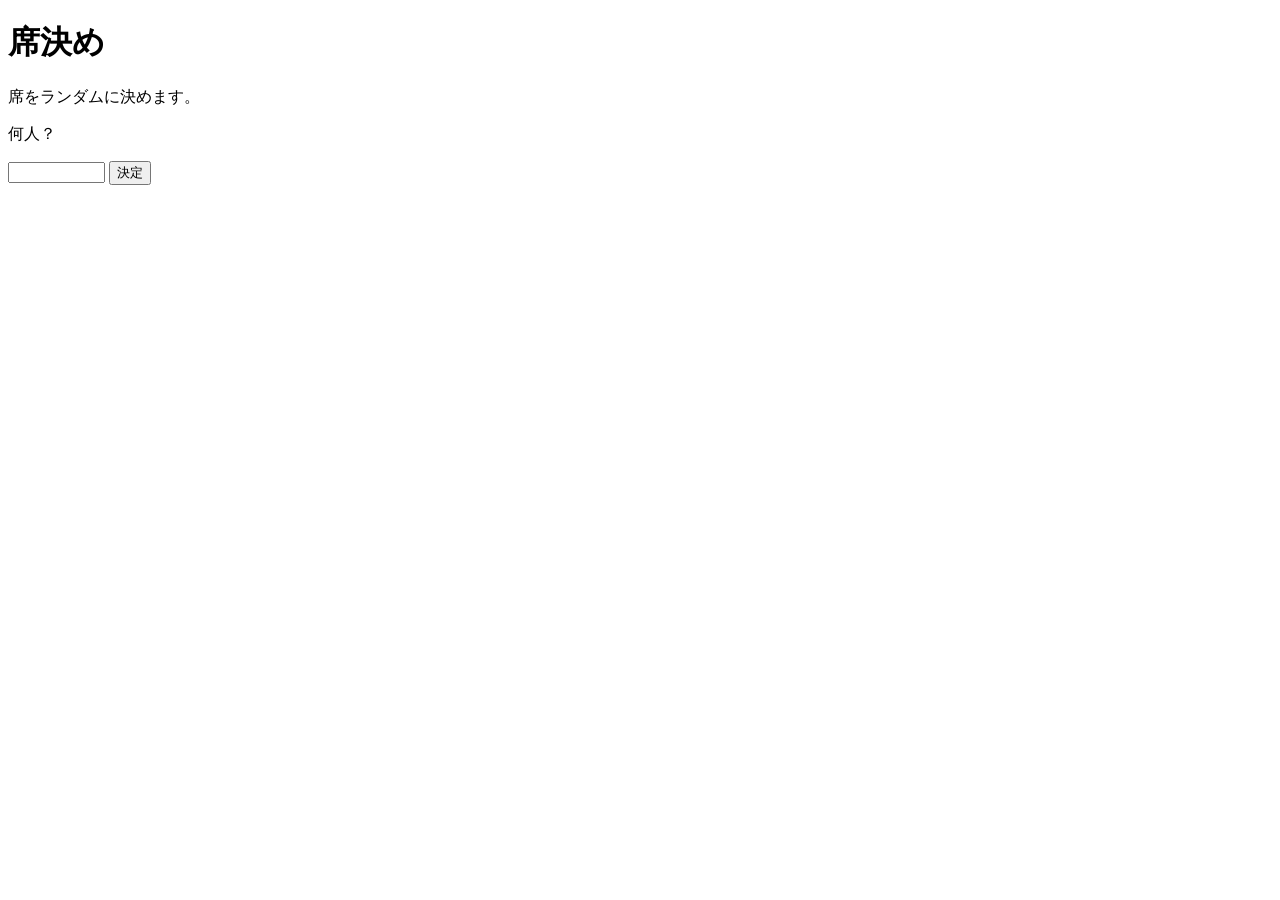
==== seatingDecider.html @ df7dba28 "Create seatingDecider.html" ====
<!DOCTYPE html>
<html lang="js">
<head>
    <meta charset="UTF-8">
    <meta name="viewport" content="width=device-width, initial-scale=1.0">
    <meta http-equiv="X-UA-Compatible" content="ie=edge">
    <title>席決め</title>
    <link rel="stylesheet" href="seatingDecider.css">
</head>
<body>
    <header>
        <h1>席決め</h1>
        <p>席をランダムに決めます。</p>
    </header>

    <div id="numInput-area">
        <p>何人？</p>
        <input type="text" id="numOfPeople" size="10px">
        <button id="decideNumOfPeople">決定</button>
    </div>

    <div id="nameInput-area">

    </div>

    <div id="result-area">

    </div>
    <script src="seatingDecider.js"></script>
</body>
</html>
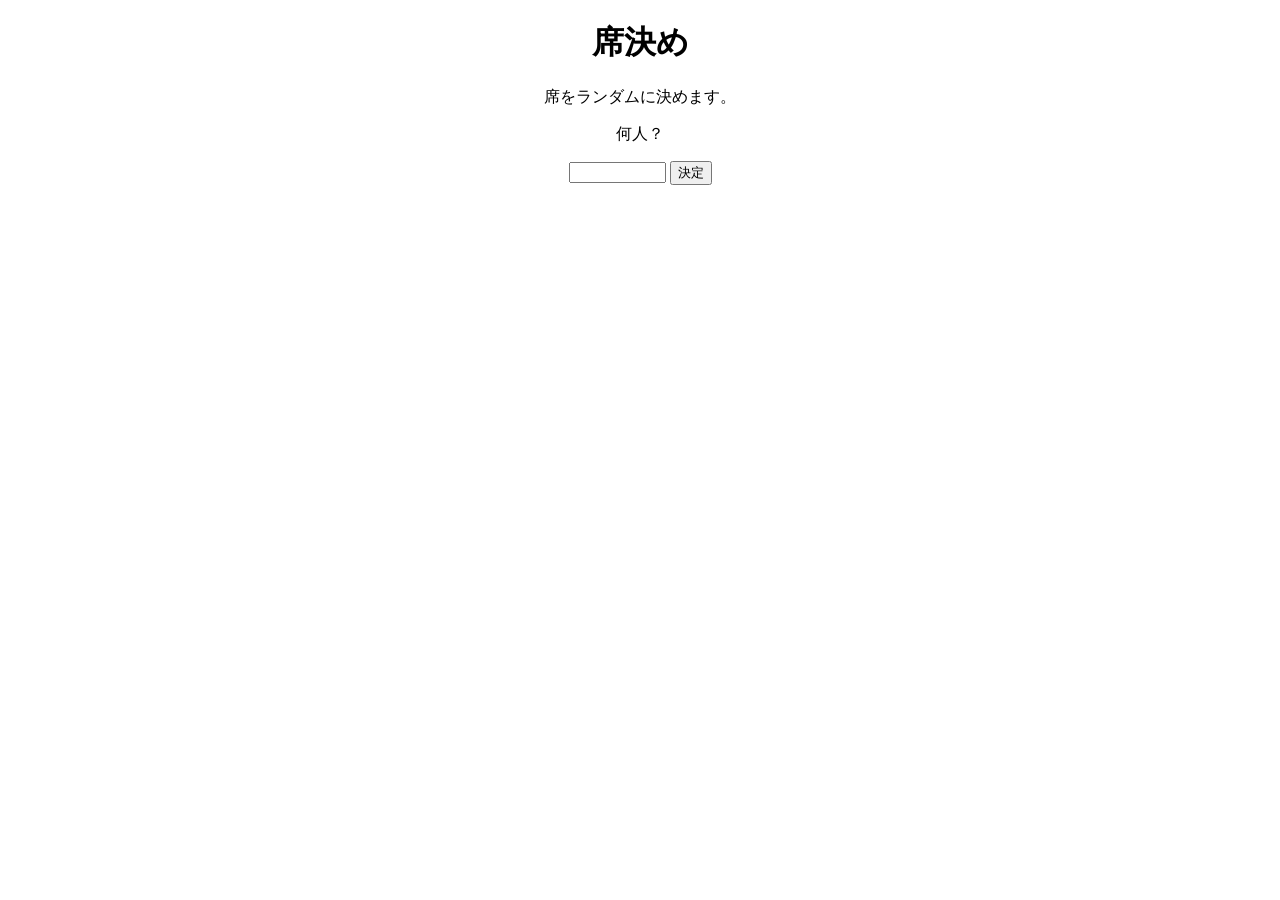
==== commit 0e349ce5: "Update seatingDecider.html" ====
--- a/seatingDecider.html
+++ b/seatingDecider.html
@@ -5,7 +5,7 @@
     <meta name="viewport" content="width=device-width, initial-scale=1.0">
     <meta http-equiv="X-UA-Compatible" content="ie=edge">
     <title>席決め</title>
-    <link rel="stylesheet" href="seatingDecider.css">
+    <link rel="stylesheet" href="./seatingDecider.css">
 </head>
 <body>
     <header>
@@ -26,6 +26,6 @@
     <div id="result-area">
 
     </div>
-    <script src="seatingDecider.js"></script>
+    <script src="./seatingDecider.js"></script>
 </body>
 </html>
--- a/seatingDecider.css
+++ b/seatingDecider.css
@@ -0,0 +1,11 @@
+body{
+text-align: center;
+margin:0 auto;
+}
+
+
+table{
+    text-align: center;
+    margin:0 auto;  
+    
+}
